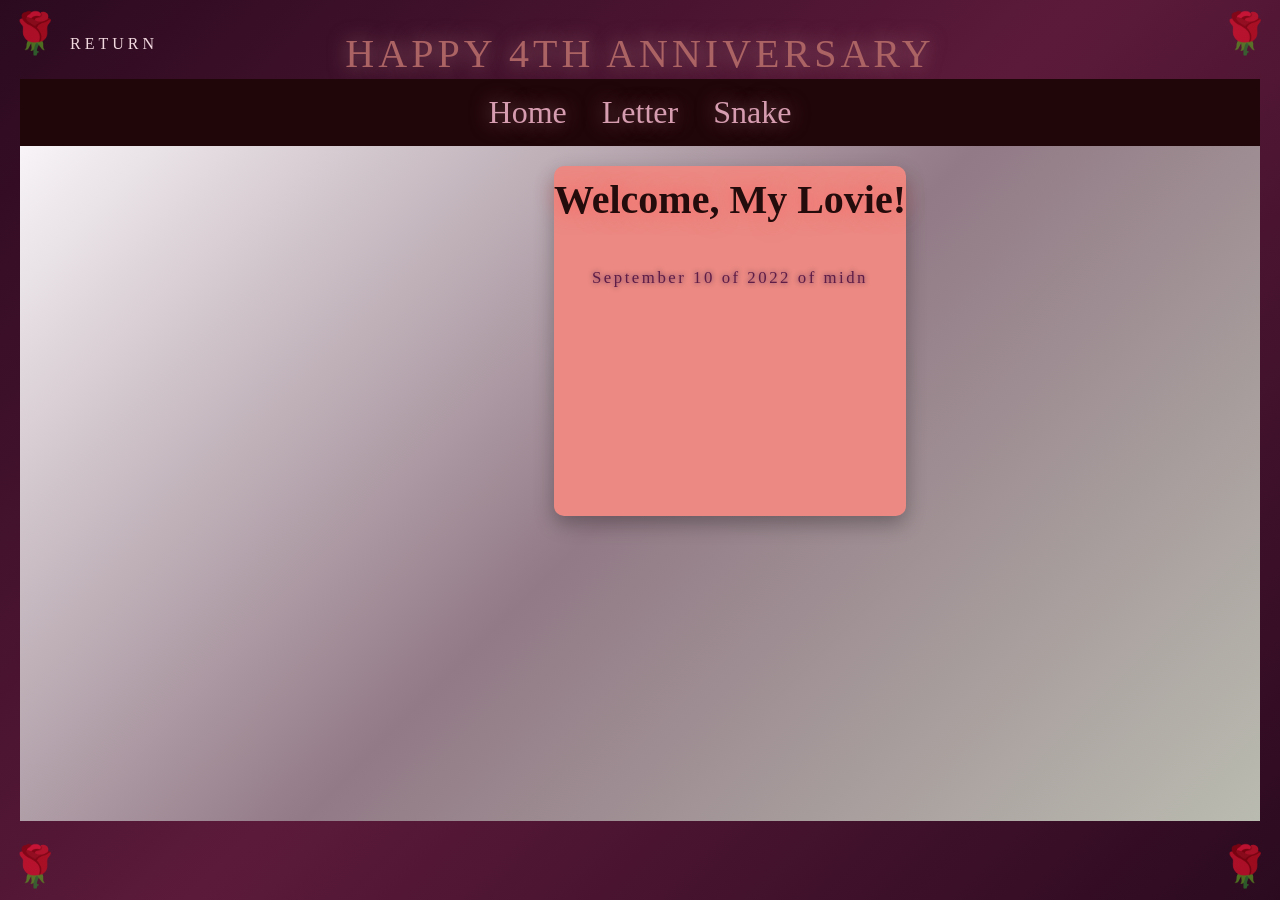
==== Main.html @ 70f0d2b0 "Add files via upload" ====
<!DOCTYPE html>

<html lang ="en">
    <body class="Main">

        <div class="hearts">
  <span style="left:5%; animation-duration:8s; animation-delay:0s;">💗</span>
  <span style="left:20%; animation-duration:10s; animation-delay:2s;">💕</span>
  <span style="left:35%; animation-duration:7s; animation-delay:4s;">❤️</span>
  <span style="left:50%; animation-duration:9s; animation-delay:1s;">💖</span>
  <span style="left:65%; animation-duration:11s; animation-delay:3s;">💗</span>
  <span style="left:80%; animation-duration:8s; animation-delay:5s;">💕</span>
  <span style="left:90%; animation-duration:10s; animation-delay:2.5s;">❤️</span>
</div>

<span class="corner-rose top-left">🌹</span>
<span class="corner-rose top-right">🌹</span>
<span class="corner-rose bottom-left">🌹</span>
<span class="corner-rose bottom-right">🌹</span>

    <head>
        <link rel="stylesheet" href="Layout.css">
    </head>

    <header>
        <title>Happy 4th Anniversary</title>
    </header>

    <main>
        <h2>Happy 4th Anniversary</h2>
        
    </main>

    <nav class="navbar">
            <ul>
                <li><a>Home</a></li>
                <li><a href="Poem.html">Letter</a></li>
                <li><a href="Snake.html">Snake</a></li>
            </ul>
    </nav>

    <div class="content-row">
        <img src="Pic.jpg" class="side-photo" alt="" width="216" height="162">
        <img src="Pic1.jpg" class="side-photo1" alt="" width="204" height="272">

        <div class="text-content">
            <h1>Welcome, My Lovie!</h1>
            <p>September 10 of 2022 of midnight, The night we became a couple and i cant stop thinking of what just happened. We entered a new beginning of our lives, naive to the perils of love. Went through many challenges and grew stronger together. I cant just believe that we have been together for four years now. My love, I will always love you very soo much. (Hehe moments from our confession).</p>
        </div>
        
        <img src="Pic2.jpg" class="side-photo2" alt="" width="260" height="347">
        <img src="Pic3.jpg" class="side-photo3" alt="" width="216" height="162">
        <img src="Pic4.png" class="side-photo4" alt ="" width="449" height="168">
        <img src="Pic5.png" class="side-photo5" alt ="" width="430" height="201">

    </div>

    <button>
        Return
    </button>

    <audio autoplay loop>
        <source src="Great Fairy Fountain (The Legend of Zelda Breath of the Wild OST).mp3";
    </audio>

    <script>
    document.querySelector("button").addEventListener("click", function() {
        window.location.href = "Menu.html";
    });

    function typeWriter(el, text, speed = 40, onDone) {
  el.textContent = "";
  let i = 0;
  function type() {
    if (i < text.length) {
      el.textContent += text.charAt(i);
      i++;
      setTimeout(type, speed);
    } else if (onDone) {
      onDone();
    }
  }
  type();
}

window.addEventListener('DOMContentLoaded', () => {
  const p = document.querySelector('.Main div p');
  const fullText = p.textContent;

  typeWriter(p, fullText, 40, () => {
    document.querySelectorAll(
      '.side-photo, .side-photo1, .side-photo2, .side-photo3, .side-photo4, .side-photo5' 
    ).forEach(photo => photo.classList.add('show'));
  });
});
</script>

</html>
---- Layout.css ----
* {
  margin: 0;
  padding: 0;
  box-sizing: border-box;
}

.Menu {
  min-height: 100vh;
  display: flex;
  flex-direction: column;
  align-items: center;
  justify-content: center;
  background: linear-gradient(135deg, #2b0a1f, #5c1a3a, #2b0a1f);
  font-family: 'Times New Roman', Times, serif;
  color: #f2d9e0;
  text-align: center;
  padding: 20px;
  overflow: hidden;
}

.Main {
  min-height: 100vh;
  display: flex;
  flex-direction: column;
  align-items: top;
  justify-content: center;
  background: linear-gradient(135deg, #2b0a1f, #5c1a3a, #2b0a1f);
  font-family: 'Times New Roman', Times, serif;
  color: #f2d9e0;
  text-align: center;
  padding: 20px;
  overflow: hidden;
}

.Main .content-row {
  min-height: 75vh;
  display: flex;
  align-items: top;
  justify-content: center;
  background: linear-gradient(135deg, #f8f4f7, #927a86, #babbb0);
  font-family: 'Times New Roman', Times, serif;
  color: #f2d9e0;
  text-align: center;
  padding: 20px;
  gap: 20px;
  overflow: hidden;
  flex-wrap: wrap;
  animation: fadeIn 1.0s ease-out;
}

.Poem {
  min-height: 100vh;
  display: flex;
  flex-direction: column;
  align-items: top;
  justify-content: center;
  background: linear-gradient(135deg, #2b0a2b, #c979bc, #270a2b);
  font-family: 'Times New Roman', Times, serif;
  color: #f2d9e0;
  text-align: center;
  padding: 20px;
  overflow: hidden;
}

.Poem .content-row {
  min-height: 75vh;
  display: flex;
  align-items: top;
  justify-content: center;
  background: linear-gradient(135deg, #f8f4f8, #927a8f, #332832);
  font-family: 'Times New Roman', Times, serif;
  color: #f2d9f2;
  text-align: center;
  padding: 20px;
  gap: 20px;
  overflow: hidden;
  flex-wrap: wrap;
  animation: fadeIn 1.0s ease-out;
  border-radius: 40px;
  box-shadow: 0 0 10px rgba(#221f1f);
}


header title,
.Menu main h2 {
  font-weight: normal;
  letter-spacing: 4px;
  text-transform: uppercase;
}

.Menu header {
  margin-bottom: 10px;
}

.Menu main h2:first-of-type {
  margin: 0 auto;
  font-size: 2.5rem;
  color: #f4c2c2;
  text-shadow: 0 0 20px rgba(244, 194, 194, 0.5);
  margin-bottom: 30px;
  text-align: center;
}

.Menu hr {
  display: none;
}

.Menu main h2:last-of-type {
  font-size: 1.3rem;
  letter-spacing: 2px;
  color: #d69cb0;
  margin-bottom: 20px;
}

.Menu main p {
  max-width: 500px;
  margin: 0 auto;
  margin-top: 40;
  color:#fae0f0a9;
  font-size: 1.05rem;
  line-height: 1.8;
  animation: fadeIn 2.0s ease-in;
  text-align: center;
  margin-bottom: 25px;
}

.Main main h2 {
  font-weight: normal;
  letter-spacing: 4px;
  text-transform: uppercase;
}


.Main main h2:first-of-type {
  margin: 0 auto;
  font-size: 2.5rem;
  color: #ac6363;
  text-shadow: 0 0 20px rgba(244, 194, 194, 0.5);
  margin-bottom: 30px;
  text-align: center;
  position: fixed;
  left: 50%;  
  top: 30px;
  transform: translateX(-50%);
}

.Main div p {
  max-width: 500px;
  white-space: normal;
  letter-spacing: .15em;
  margin: 40px auto ;
  margin-top: 40;
  color:#5e1d47;
  text-shadow: 0 0 5px rgba(95, 49, 91, 0.993);
  font-size: 1.05rem;
  line-height: 1.8;
  text-align: center;
  margin-bottom: 25px;
  overflow: visible;
}

.Main div h1:first-of-type {
  margin: 0 auto;
  font-size: 2.5rem;
  color: #250c0c;
  text-shadow: 0 0 20px rgb(250, 99, 99);
  margin-top: 10px;
  margin-bottom: 10px;
  text-align: center;
}

.Main .navbar ul {
  max-width: 100%;
  margin: 0px;
  padding: 0px;
  text-shadow: 0 0 20px rgba(244, 194, 194, 0.5);
  overflow: hidden;
  gap: 5px;
  font-size: 2rem;
  list-style-type: none;
  background-color: #200509;
  display: flex;
  justify-content: center;
  position: relative;
  top: 0;
}

.Main .navbar a {
  color: #d69cb0;
  text-decoration: none;
  padding: 15px;
  display: block;
  text-align: center;
  transition: all 0.3s ease;
}

.Main .navbar a:hover {
  color: #25060b;
  background-color: #e997a6;
  text-shadow: 0px 0px 40px rgba(141, 29, 29, 0.959);
  letter-spacing: 6px;
}

.Main .side-photo,
.Main .side-photo1,
.Main .side-photo2,
.Main .side-photo3,
.Main .side-photo4,
.Main .side-photo5 {
  opacity: 0;
  transition: opacity 0.8s ease;
}

.Main .side-photo.show,
.Main .side-photo1.show,
.Main .side-photo2.show,
.Main .side-photo3.show,
.Main .side-photo4.show,
.Main .side-photo5.show {
  opacity: 1;
}

.Main .side-photo {
  width: 216;
  height: 162;
  border-radius: 8px;
  box-shadow: 0 8px 20px rgba(0,0,0,0.3);
}

.Main .side-photo1 {
  width: 204;
  height: 272;
  border-radius: 8px;
  box-shadow: 0 8px 20px rgba(0,0,0,0.3);
}

.Main .side-photo2 {
  width: 260;
  height: 347;
  border-radius: 8px;
  box-shadow: 0 8px 20px rgba(0,0,0,0.3);
}

.Main .side-photo3 {
  width: 216;
  height: 162;
  border-radius: 8px;
  box-shadow: 0 8px 20px rgba(0,0,0,0.3);
}

.Main .side-photo4 {
  width: 216;
  height: 162;
  border-radius: 20px;
  box-shadow: 0 8px 20px rgba(0,0,0,0.3);
}

.Main .side-photo5 {
  width: 216;
  height: 162;
  border-radius: 20px;
  box-shadow: 0 8px 20px rgba(0,0,0,0.3);
}

.Main .text-content {
  max-width: 500px;
  max-height: 350px;
  background-color: #eb8982;
  border-radius: 10px;
  box-shadow: 0 8px 20px rgba(0,0,0,0.3);
}

.Poem main h2 {
  margin-bottom: 25px;
  font-weight: normal;
  letter-spacing: 10px;
  text-transform: uppercase;
}


.Poem main h2:first-of-type {
  margin: 0 auto;
  font-size: 1.5rem;
  color: #e0acdd;
  text-shadow: 0 0 20px rgba(236, 194, 244, 0.5);
  margin-bottom: 30px;
  text-align: center;
  position: fixed;
  left: 50%;  
  top: 30px;
  transform: translateX(-50%);
}

.Poem .content-row p {
  max-width: 1000px;
  white-space: normal;
  letter-spacing: .15em;
  margin: auto 15px;
  margin-top: 40;
  color:#3a083a;
  text-shadow: 0 0 5px rgba(248, 184, 240, 0.993);
  font-size: 1.05rem;
  line-height: 1.8;
  text-align: center;
  margin-bottom: 25px;
  overflow: visible;
}

.Poem .content-row h1:first-of-type {
  margin: 0 auto;
  font-size: 2rem;
  color: #250c23;
  text-shadow: 0 0 20px rgb(249, 202, 253);
  margin-top: 10px;
  margin-bottom: 10px;
  text-align: center;
}

.Poem .navbar ul {
  max-width: 100%;
  margin: 0px;
  padding: 0px;
  text-shadow: 0 0 20px rgba(244, 194, 227, 0.5);
  overflow: hidden;
  gap: 5px;
  font-size: 2rem;
  list-style-type: none;
  background-color: #1d0520;
  display: flex;
  justify-content: center;
  position: relative;
  top: 0;
  border-radius: 40px;
}

.Poem .navbar a {
  color: #f9b4ff;
  text-decoration: none;
  padding: 15px;
  display: block;
  text-align: center;
  transition: all 0.3s ease;
}

.Poem .navbar a:hover {
  color: #240625;
  background-color: #e997e5;
  text-shadow: 0px 0px 20px rgba(141, 29, 141, 0.959);
  letter-spacing: 6px;
  border-radius: 20px;
}

.Poem .text-content {
  max-width: auto;
  max-height: 700px;
  background-color: #f3d2ee;
  border-radius: 10px;
  box-shadow: 0 8px 20px rgba(8, 8, 8, 0.3);
}

.Menu button {
  background: none;
  border: none;
  color: #f2d9e0;
  font-family: 'Times New Roman', Times, serif;
  font-size: 1.4rem;
  letter-spacing: 4px;
  text-transform: uppercase;
  cursor: pointer;
  padding: 10px 30px;
  animation: pulse 1.8s infinite;
  transition: all 0.3s ease;
}

.Menu button:hover {
  color: #ffffff;
  text-shadow: 0 0 15px rgba(255, 255, 255, 0.8);
  letter-spacing: 6px;
}

.Main button {
  background: none;
  border: none;
  color: #f2d9e0;
  font-family: 'Times New Roman', Times, serif;
  font-size: 1.0rem;
  letter-spacing: 4px;
  text-transform: uppercase;
  cursor: pointer;
  padding: 10px 30px;
  transition: all 0.3s ease;
  position:fixed;
  left: 40px;
  top: 25px;
}

.Main button:hover {
  color: #ffffff;
  text-shadow: 0 0 15px rgba(255, 255, 255, 0.8);
  letter-spacing: 6px;
}

.Poem button {
  background: none;
  border: none;
  color: #f2d9e0;
  font-family: 'Times New Roman', Times, serif;
  font-size: 1.0rem;
  letter-spacing: 4px;
  text-transform: uppercase;
  cursor: pointer;
  padding: 10px 30px;
  transition: all 0.3s ease;
  position:fixed;
  left: 40px;
  top: 15px;
}

.Poem button:hover {
  color: #ffffff;
  text-shadow: 0 0 15px rgba(255, 255, 255, 0.8);
  letter-spacing: 6px;
}

@keyframes pulse {
  0%, 100% { opacity: 1; }
  50% { opacity: 0.4; }
}

@keyframes typing {
  from { width: 0; }
  to { width: 100%;}
}

@keyframes blink-caret {
  from, to { border-color: transparent; }
  50% { border-color: orange; }
}

body {
  opacity: 0;
  animation: fadeIn 0.8s ease forwards;
}

@keyframes fadeIn {
  from { opacity: 0; }
  to { opacity: 1; }
}

/* Floating hearts */
.hearts {
  position: fixed;
  inset: 0;
  pointer-events: none;
  overflow: hidden;
  z-index: 1;
}

.hearts span {
  position: absolute;
  bottom: -50px;
  font-size: 24px;
  opacity: 0.8;
  animation: floatUp linear infinite;
}

@keyframes floatUp {
  0% {
    transform: translateY(0) rotate(0deg);
    opacity: 0.8;
  }
  100% {
    transform: translateY(-110vh) rotate(360deg);
    opacity: 0;
  }
}

/* Corner rose decorations */
.corner-rose {
  position: fixed;
  font-size: 2.5rem;
  opacity: 0.7;
  z-index: 1;
  pointer-events: none;
}

.corner-rose.top-left    { top: 10px; left: 10px; }
.corner-rose.top-right   { top: 10px; right: 10px; }
.corner-rose.bottom-left { bottom: 10px; left: 10px; }
.corner-rose.bottom-right{ bottom: 10px; right: 10px; }
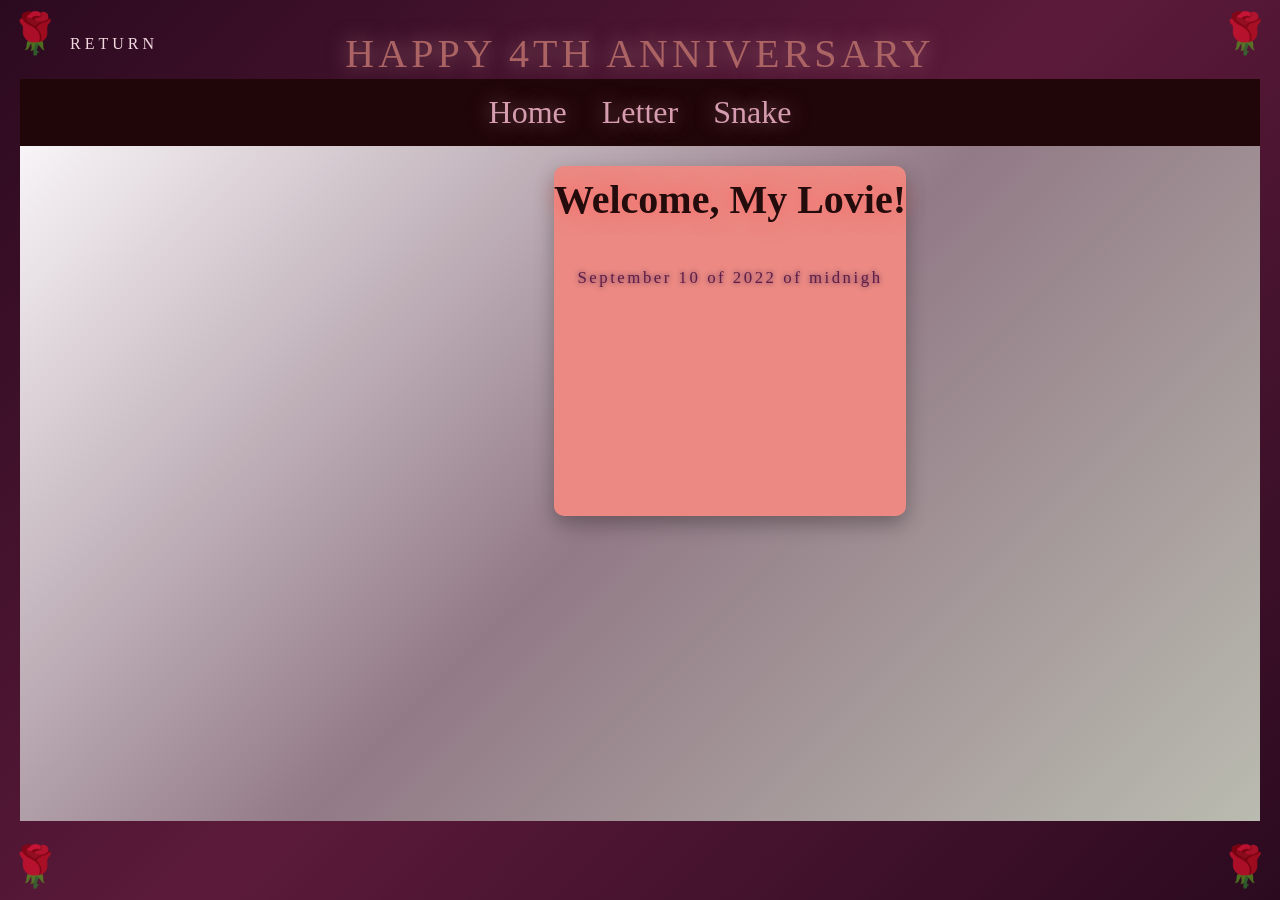
==== commit 4487f2e8: "Fix HTML structure and update button navigation" ====
--- a/Main.html
+++ b/Main.html
@@ -65,7 +65,7 @@
 
     <script>
     document.querySelector("button").addEventListener("click", function() {
-        window.location.href = "Menu.html";
+        window.location.href = "index.html";
     });
 
     function typeWriter(el, text, speed = 40, onDone) {
@@ -95,4 +95,4 @@
 });
 </script>
 
-</html>+</html>
